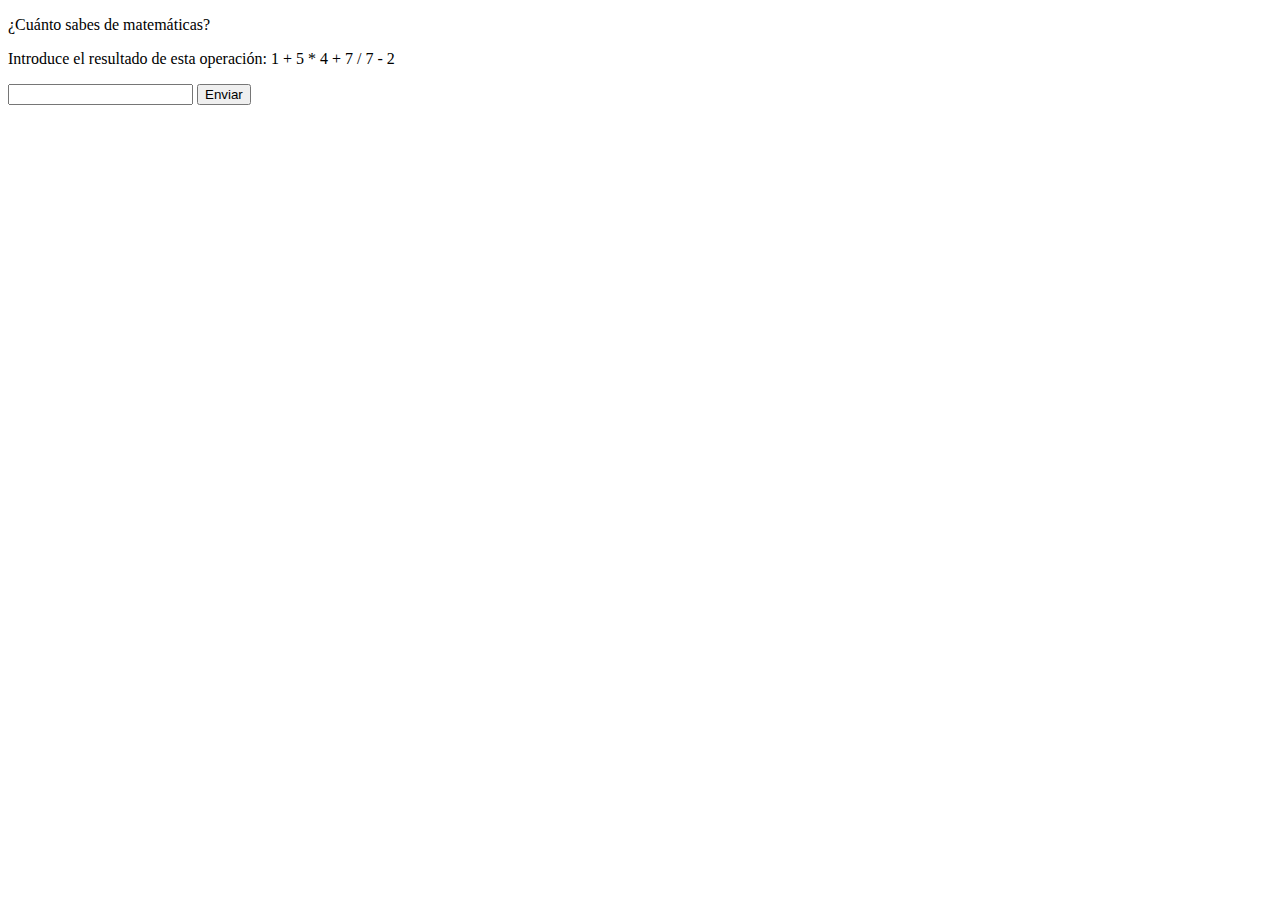
==== index.html @ 85ee282b "Starting" ====
<!DOCTYPE html>
<html lang="en">
<head>
    <meta charset="UTF-8">
    <meta http-equiv="X-UA-Compatible" content="IE=edge">
    <meta name="viewport" content="width=device-width, initial-scale=1.0">
    <meta name="author" content="Daniel Lorenzo Cabrera">
    <meta name="keywords" content="javaScript">
    <title>UT3 ACT1</title>
</head>
<body>
    <p>¿Cuánto sabes de <span>matemáticas</span>?</p>
    <p>Introduce el resultado de esta operación: <span>1 + 5 * 4 + 7 / 7 - 2</span></p>
    <input type="number" name="resultado">
    <button>Enviar</button>
</body>
</html>
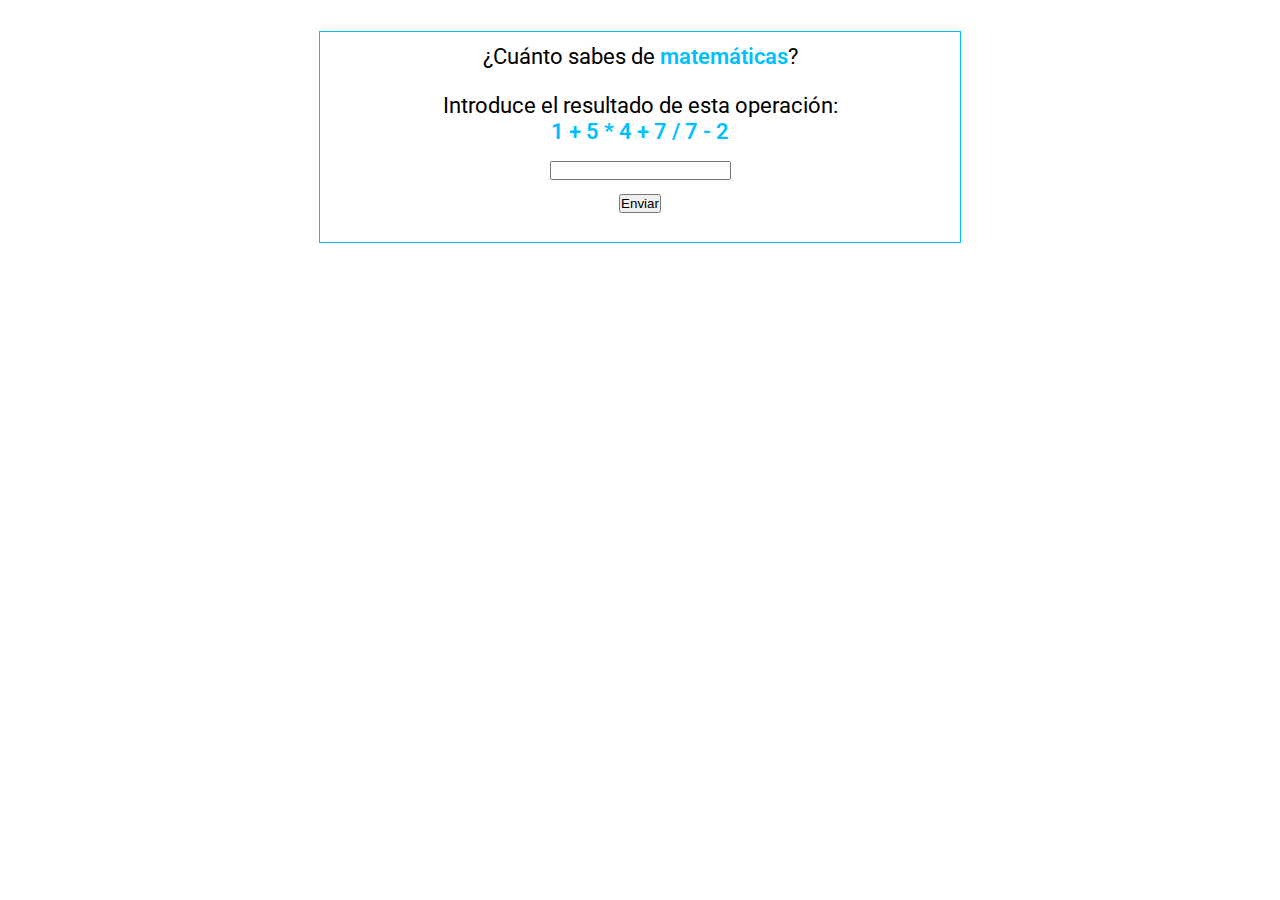
==== commit 6458414e: "function done, setting up styles" ====
--- a/index.html
+++ b/index.html
@@ -6,12 +6,18 @@
     <meta name="viewport" content="width=device-width, initial-scale=1.0">
     <meta name="author" content="Daniel Lorenzo Cabrera">
     <meta name="keywords" content="javaScript">
+    <script src="index.js"></script>
+    <link rel="stylesheet" href="styles.css">
     <title>UT3 ACT1</title>
 </head>
 <body>
-    <p>¿Cuánto sabes de <span>matemáticas</span>?</p>
-    <p>Introduce el resultado de esta operación: <span>1 + 5 * 4 + 7 / 7 - 2</span></p>
-    <input type="number" name="resultado">
-    <button>Enviar</button>
+    <div id="act1">
+        <p>¿Cuánto sabes de <span>matemáticas</span>?</p>
+        <p>Introduce el resultado de esta operación: <span>1 + 5 * 4 + 7 / 7 - 2</span></p>
+        <input type="number" name="resultado">
+        <button>Enviar</button>
+        <p class="salida"></p>
+    </div>
+    
 </body>
 </html>--- a/styles.css
+++ b/styles.css
@@ -0,0 +1,55 @@
+@import url('https://fonts.googleapis.com/css2?family=Roboto&display=swap');
+
+
+:root{
+    --main_color : deepskyblue;
+    --main_font : 'Roboto', sans-serif ;
+}
+
+
+
+*{
+    margin: 0;
+    padding: 0;
+    box-sizing: border-box;
+}
+
+p{
+    font-family: var(--main_font);
+    font-size: 1.4em;
+    
+}
+
+p:nth-of-type(2){
+    display: flex;
+    flex-flow: column nowrap;
+    align-items: center;
+}
+
+#act1{
+    display: flex;
+    flex-flow: column nowrap;
+    max-width: 50%;
+    margin: 2em auto;
+    align-items: center;
+    justify-content: space-around;
+    outline: .1em solid var(--main_color);
+}
+
+#act1 > *{
+    margin: .5em 0 ;
+}
+
+
+span{
+    font-weight: 600;
+    color: var(--main_color);
+}
+
+.correcto {
+    color: seagreen;
+}
+
+.incorrecto {
+    color: red;
+}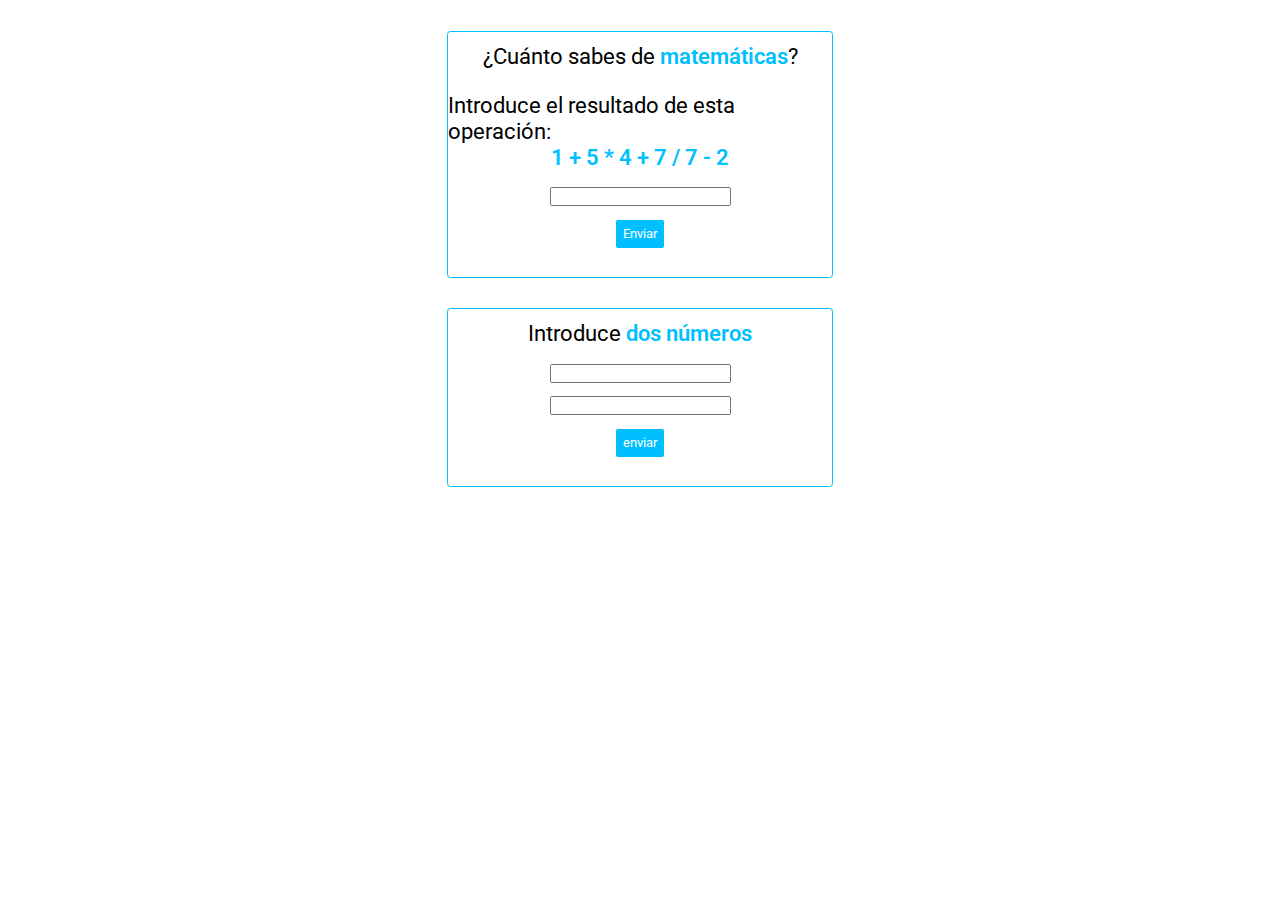
==== commit f786e3a1: "third commit" ====
--- a/index.html
+++ b/index.html
@@ -15,8 +15,15 @@
         <p>¿Cuánto sabes de <span>matemáticas</span>?</p>
         <p>Introduce el resultado de esta operación: <span>1 + 5 * 4 + 7 / 7 - 2</span></p>
         <input type="number" name="resultado">
-        <button>Enviar</button>
+        <button class="act1">Enviar</button>
         <p class="salida"></p>
+    </div>
+    <div id="act2">
+        <p>Introduce <span>dos números</span></p>
+        <input type="number" name="number1">
+        <input type="number" name="number2">
+        <button>enviar</button>
+        <p class="salida2"></p>
     </div>
     
 </body>
--- a/styles.css
+++ b/styles.css
@@ -14,29 +14,51 @@
     box-sizing: border-box;
 }
 
+
+button{
+    border: 0;
+    font-family: var(--main_font);
+    color: #fff;
+    padding: .5em;
+    background-color: var(--main_color);
+    border-radius: .15em;
+}
+
+button:hover{
+    transform: scale(1.02);
+    box-shadow: 0 0 .1em rgb(6, 25, 107);
+    cursor: pointer;
+}
+
+button:active{
+    transform: scale(.95);
+}
+
+
 p{
     font-family: var(--main_font);
     font-size: 1.4em;
     
 }
 
-p:nth-of-type(2){
+#act1 > p:nth-of-type(2){
     display: flex;
     flex-flow: column nowrap;
     align-items: center;
 }
 
-#act1{
+div{
     display: flex;
     flex-flow: column nowrap;
-    max-width: 50%;
+    max-width: 30%;
     margin: 2em auto;
     align-items: center;
     justify-content: space-around;
     outline: .1em solid var(--main_color);
+    border-radius: .15em;
 }
 
-#act1 > *{
+div> *{
     margin: .5em 0 ;
 }
 
